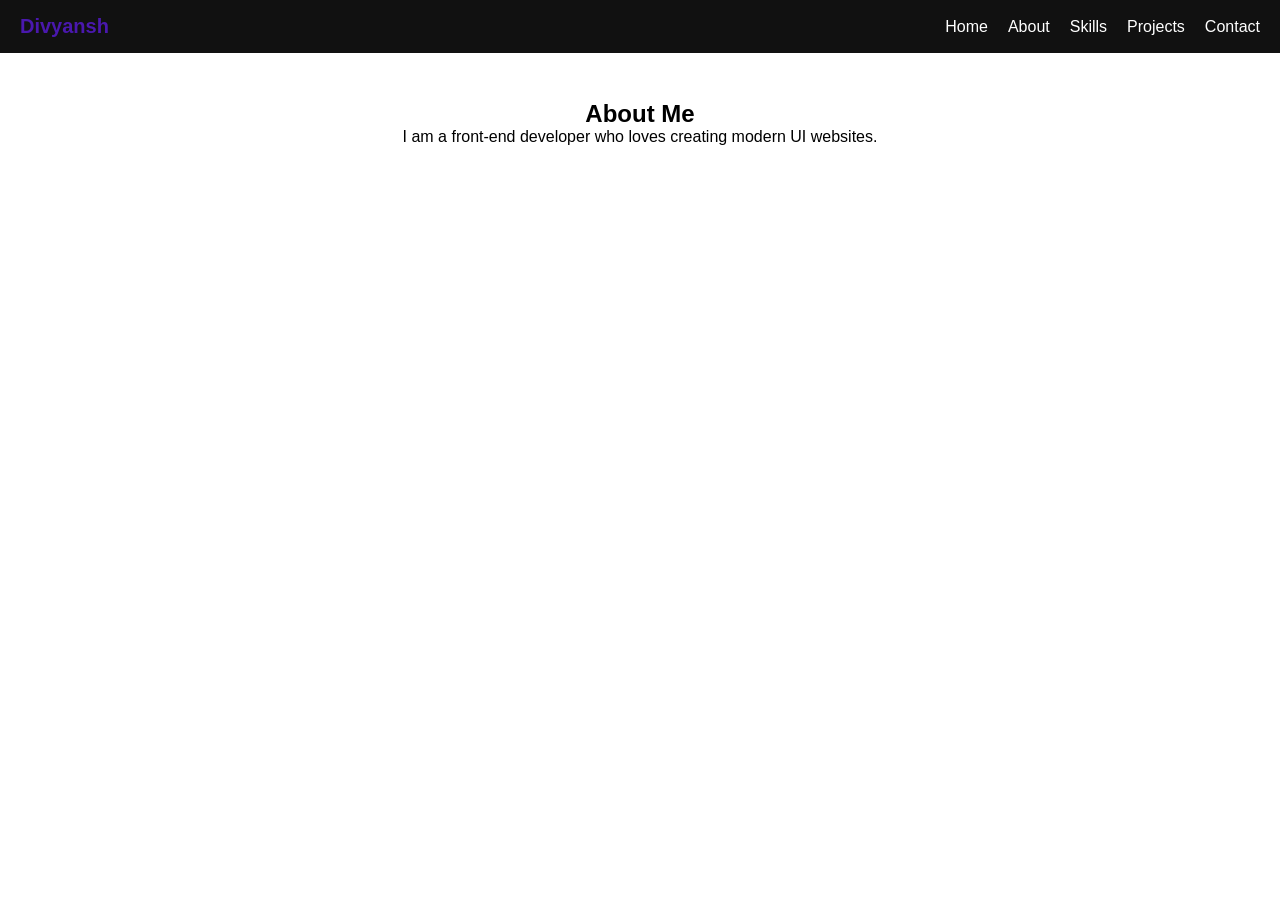
==== about.html @ 10b6f092 "first" ====
<!DOCTYPE html>
<html lang="en">
<head>
  <meta charset="UTF-8">
  <meta name="viewport" content="width=device-width, initial-scale=1.0">
  <title>About</title>

  <link rel="stylesheet" href="css/about.css">
</head>
<body>

<header class="header">
  <h2 class="logo">Divyansh</h2>

  <nav>
    <ul id="menu">
      <li><a href="index.html">Home</a></li>
      <li><a href="about.html">About</a></li>
      <li><a href="skills.html">Skills</a></li>
      <li><a href="projects.html">Projects</a></li>
      <li><a href="contact.html">Contact</a></li>
    </ul>
  </nav>

  <div class="menu-btn" id="menuBtn">☰</div>
</header>

<section class="section">
  <h2>About Me</h2>
  <p>I am a front-end developer who loves creating modern UI websites.</p>
</section>

</body>
</html>
---- css/about.css ----
* {
  margin: 0;
  padding: 0;
  box-sizing: border-box;
  font-family: sans-serif;
}

body {
  scroll-behavior: smooth;
}

/* Header */
.header {
  position: fixed;
  width: 100%;
  top: 0;
  background: #111;
  color: rgb(74, 24, 174);
  display: flex;
  justify-content: space-between;
  align-items: center;
  padding: 15px 20px;
}

.logo {
  font-size: 20px;
}

nav ul {
  display: flex;
  list-style: none;
  gap: 20px;
}

nav ul li a {
  color: white;
  text-decoration: none;
}

.menu-btn {
  display: none;
  font-size: 25px;
  cursor: pointer;
}

/* Sections */
.section {
  padding: 100px 20px;
  min-height: 100vh;
  text-align: center;
}

.home {
  background: linear-gradient(45deg, #4facfe, #00f2fe);
  color: white;
}

.btn {
  display: inline-block;
  margin-top: 15px;
  padding: 10px 20px;
  background: black;
  color: white;
  text-decoration: none;
  border-radius: 5px;
}

/* Skills */
.box {
  display: flex;
  justify-content: center;
  gap: 10px;
  flex-wrap: wrap;
  margin-top: 20px;
}

.box span {
  background: #eee;
  padding: 10px;
  border-radius: 5px;
}

/* Projects */
.projects {
  display: flex;
  justify-content: center;
  gap: 15px;
  flex-wrap: wrap;
}

.card {
  background: #f4f4f4;
  padding: 20px;
  width: 200px;
  border-radius: 10px;
}

/* Contact */
form {
  display: flex;
  flex-direction: column;
  width: 300px;
  margin: auto;
}

input, textarea {
  margin: 8px 0;
  padding: 10px;
}

button {
  padding: 10px;
  background: black;
  color: white;
  border: none;
}

/* Footer */
/* Footer */
.footer {
  background: #0f1627; /* dark navy */
  color: #fff;
  text-align: center;
  padding: 20px;
}

.footer p {
  margin: 0;
  font-size: 16px;
  line-height: 1.8;
}

.footer i {
  color: #00f2fe;
  margin-right: 5px;
}

/* Responsive */
@media(max-width:768px) {
  nav ul {
    position: absolute;
    top: 60px;
    right: 0;
    background: #111;
    flex-direction: column;
    width: 200px;
    display: none;
  }

  nav ul.show {
    display: flex;
  }

  .menu-btn {
    display: block;
  }
}
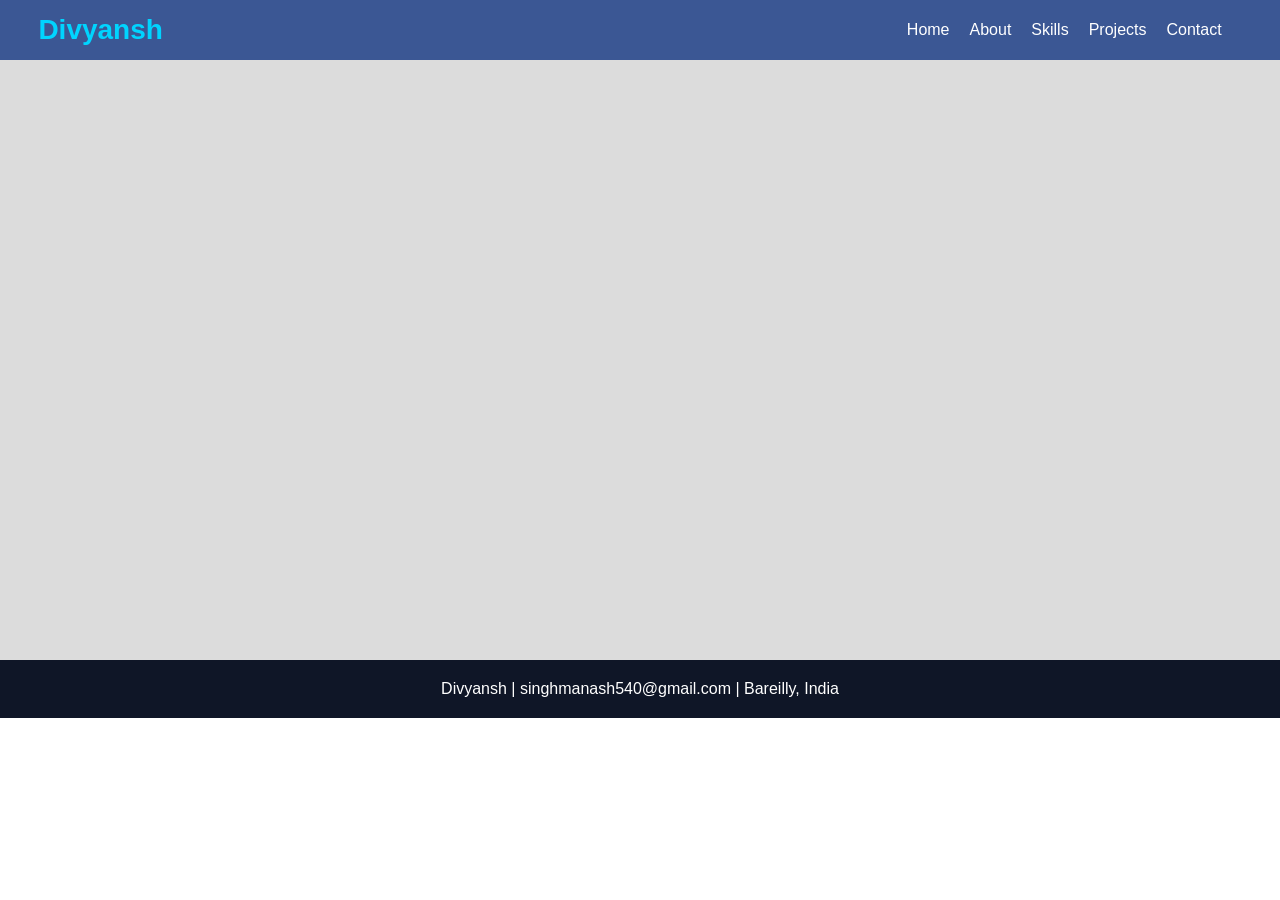
==== commit 3e1cf230: "dp change" ====
--- a/about.html
+++ b/about.html
@@ -9,26 +9,55 @@
 </head>
 <body>
 
-<header class="header">
-  <h2 class="logo">Divyansh</h2>
+ <header class="header">
 
-  <nav>
-    <ul id="menu">
-      <li><a href="index.html">Home</a></li>
-      <li><a href="about.html">About</a></li>
-      <li><a href="skills.html">Skills</a></li>
-      <li><a href="projects.html">Projects</a></li>
-      <li><a href="contact.html">Contact</a></li>
-    </ul>
-  </nav>
+        <h2 class="logo">Divyansh</h2>
 
-  <div class="menu-btn" id="menuBtn">☰</div>
-</header>
+        <!-- FIX: id already correct -->
+        <div class="menu-btn" id="menuBtn">☰</div>
 
-<section class="section">
-  <h2>About Me</h2>
-  <p>I am a front-end developer who loves creating modern UI websites.</p>
-</section>
+        <nav>
+            <ul id="menu">
+                <li><a href="index.html">Home</a></li>
+                <li><a href="about.html">About</a></li>
+                <li><a href="skills.html">Skills</a></li>
+                <li><a href="projects.html">Projects</a></li>
+                <li><a href="contact.html">Contact</a></li>
+
+                <li>
+                    <i class="fa-regular fa-moon" id="themeBtn"></i>
+                </li>
+            </ul>
+        </nav>
+
+    </header>
+
+
+
+
+
+
+    <section class="hero">
+
+
+      
+    </section>
+
+
+
+
+
+    <footer class="footer">
+        <p>
+            <i class="fas fa-user"></i> Divyansh |
+            <i class="fas fa-envelope"></i> singhmanash540@gmail.com |
+            <i class="fas fa-location-dot"></i> Bareilly, India
+        </p>
+    </footer>
+
+    <script src="js/script.js"></script>
+
+
 
 </body>
 </html>
--- a/css/about.css
+++ b/css/about.css
@@ -1,157 +1,129 @@
-* {
-  margin: 0;
-  padding: 0;
-  box-sizing: border-box;
-  font-family: sans-serif;
+@import url('https://fonts.googleapis.com/css2?family=Poppins:wght@300;400;500;600;700&display=swap');
+
+*{
+    margin: 0;
+    padding: 0;
+    box-sizing: border-box;
+    font-family: 'Poppins', sans-serif;
 }
 
-body {
-  scroll-behavior: smooth;
+html{
+    scroll-behavior: smooth;
 }
 
-/* Header */
-.header {
-  position: fixed;
-  width: 100%;
-  top: 0;
-  background: #111;
-  color: rgb(74, 24, 174);
-  display: flex;
-  justify-content: space-between;
-  align-items: center;
-  padding: 15px 20px;
+/* HEADER */
+.header{
+    height: 60px;
+    background: #3b5794;
+    display: flex;
+    justify-content: space-between;
+    align-items: center;
+    padding: 15px 3%;
+    position: sticky;
+    top: 0;
+    z-index: 1000;
 }
 
-.logo {
-  font-size: 20px;
+/* LOGO */
+.logo{
+    font-size: 28px;
+    font-weight: 700;
+    color: #00d4ff;
 }
 
-nav ul {
-  display: flex;
-  list-style: none;
-  gap: 20px;
+/* NAV */
+nav ul{
+    display: flex;
+    align-items: center;
+    gap: 20px;
+    list-style: none;
 }
 
-nav ul li a {
-  color: white;
-  text-decoration: none;
+nav ul li a{
+    color: white;
+    text-decoration: none;
+    font-size: 16px;
+    font-weight: 500;
+    transition: 0.3s;
 }
 
-.menu-btn {
-  display: none;
-  font-size: 25px;
-  cursor: pointer;
+nav ul li a:hover{
+    color: #00d4ff;
 }
 
-/* Sections */
-.section {
-  padding: 100px 20px;
-  min-height: 100vh;
-  text-align: center;
+/* ICON */
+#themeBtn{
+    color: white;
+    font-size: 20px;
+    cursor: pointer;
 }
 
-.home {
-  background: linear-gradient(45deg, #4facfe, #00f2fe);
-  color: white;
+/* MENU BTN */
+.menu-btn{
+    display: none;
+    font-size: 28px;
+    color: white;
+    cursor: pointer;
 }
 
-.btn {
-  display: inline-block;
-  margin-top: 15px;
-  padding: 10px 20px;
-  background: black;
-  color: white;
-  text-decoration: none;
-  border-radius: 5px;
+
+
+
+
+.hero{
+  padding: 20px;
+  height: 600px;
+  width: 1351px;
+  background: gainsboro;
 }
 
-/* Skills */
-.box {
-  display: flex;
-  justify-content: center;
-  gap: 10px;
-  flex-wrap: wrap;
-  margin-top: 20px;
-}
 
-.box span {
-  background: #eee;
-  padding: 10px;
-  border-radius: 5px;
-}
 
-/* Projects */
-.projects {
-  display: flex;
-  justify-content: center;
-  gap: 15px;
-  flex-wrap: wrap;
-}
 
-.card {
-  background: #f4f4f4;
-  padding: 20px;
-  width: 200px;
-  border-radius: 10px;
-}
 
-/* Contact */
-form {
-  display: flex;
-  flex-direction: column;
-  width: 300px;
-  margin: auto;
-}
 
-input, textarea {
-  margin: 8px 0;
-  padding: 10px;
-}
 
-button {
-  padding: 10px;
-  background: black;
-  color: white;
-  border: none;
-}
 
-/* Footer */
-/* Footer */
+
+
+
+
+
 .footer {
-  background: #0f1627; /* dark navy */
+  background: #0f1627;
   color: #fff;
   text-align: center;
   padding: 20px;
 }
 
-.footer p {
-  margin: 0;
-  font-size: 16px;
-  line-height: 1.8;
-}
+/* ========================= */
+/* 🔥 FIXED RESPONSIVE MENU */
+/* ========================= */
 
-.footer i {
-  color: #00f2fe;
-  margin-right: 5px;
-}
+@media (max-width: 768px){
 
-/* Responsive */
-@media(max-width:768px) {
-  nav ul {
-    position: absolute;
-    top: 60px;
-    right: 0;
-    background: #111;
-    flex-direction: column;
-    width: 200px;
-    display: none;
-  }
+    .menu-btn{
+        display: block;
+    }
 
-  nav ul.show {
-    display: flex;
-  }
+    nav{
+        position: absolute;
+        top: 60px;
+        right: 0;
+        width: 220px;
+        background: #3b5794;
+        display: none;
+        flex-direction: column;
+        padding: 10px;
+    }
 
-  .menu-btn {
-    display: block;
-  }
+    nav ul{
+        flex-direction: column;
+        gap: 15px;
+    }
+
+    /* FIX: THIS IS IMPORTANT */
+    nav.active{
+        display: flex;
+    }
 }
